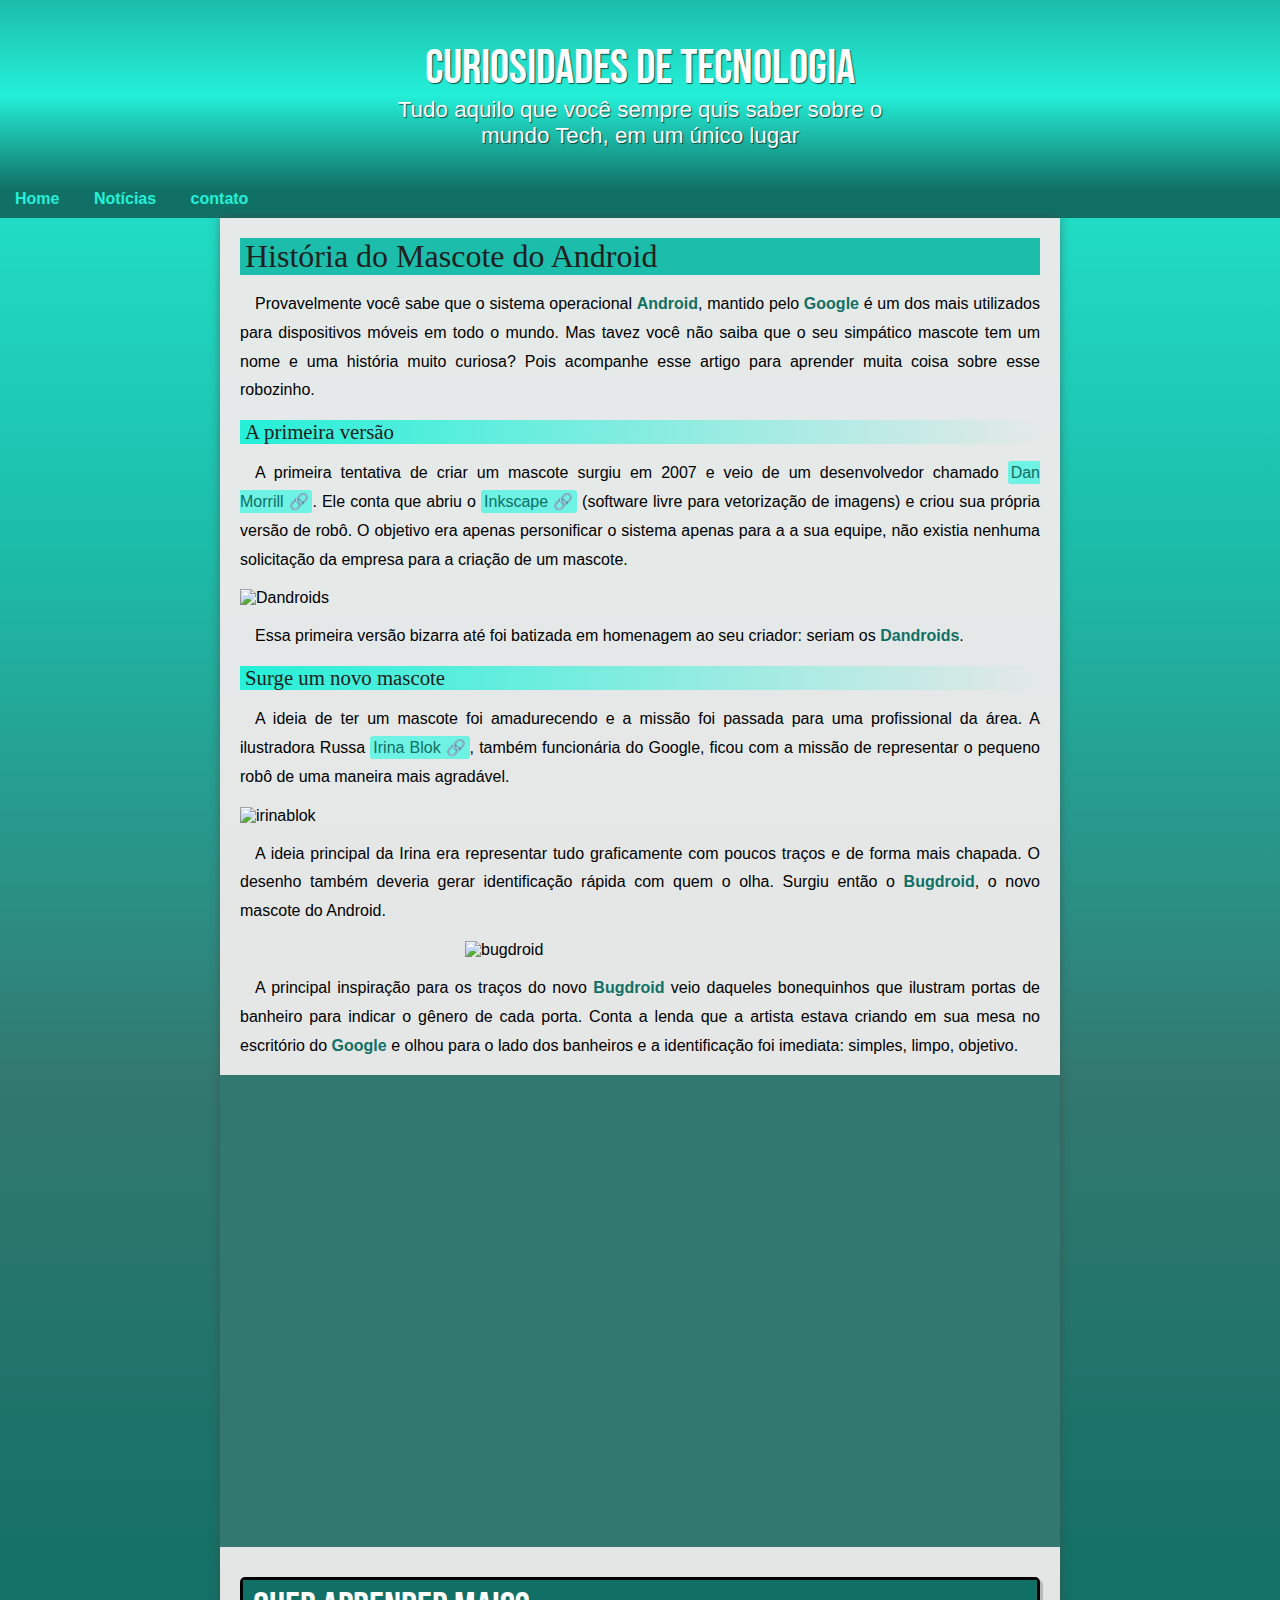
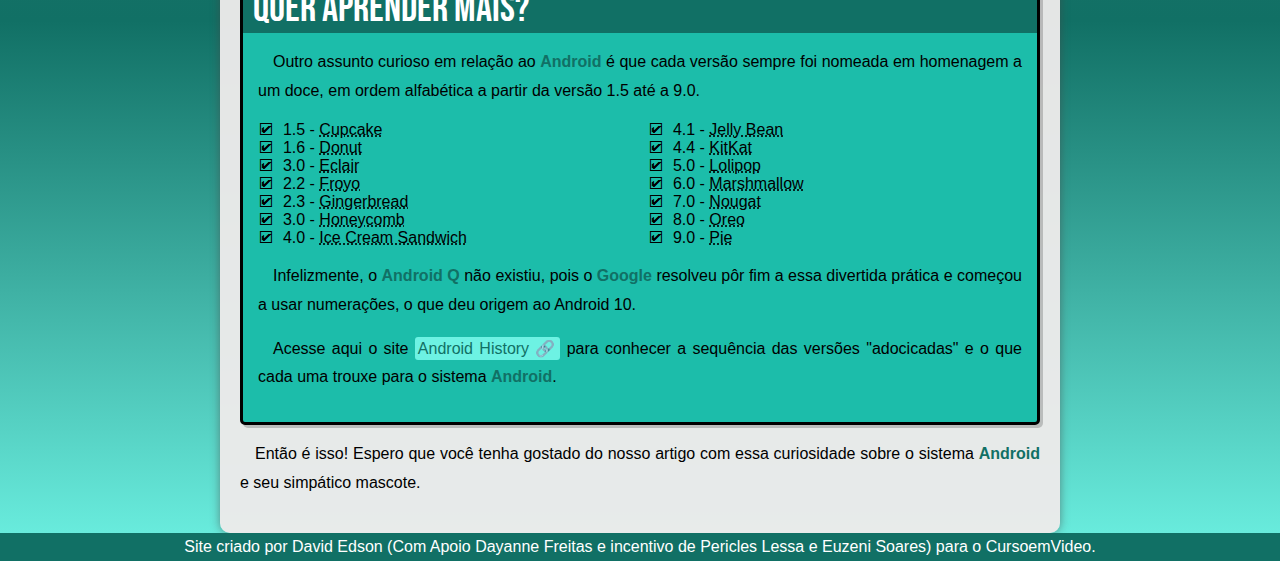
==== index.html @ 4233e87c "ajuste nav" ====
<!DOCTYPE html>
<html lang="pt-br">
<head>
    <meta charset="UTF-8">
    <meta http-equiv="X-UA-Compatible" content="IE=edge">
    <meta name="viewport" content="width=device-width, initial-scale=1.0">
    <title>História do BugDroid</title>
    <link rel="shortcut icon" href="imagens/favicon.ico" type="image/x-icon">
    <link rel="stylesheet" href="style/style.css">
</head>
<body>
    <header>
        <h1>Curiosidades de Tecnologia</h1>
        <p>Tudo aquilo que você sempre quis saber sobre o mundo Tech, em um único lugar</p>
    </header>
    <nav>
        <a href="#">Home</a>
        <a href="#">Notícias</a>
        <a href="#">contato</a>
        </nav>
    <main>
        <article>
            <h1>História do Mascote do Android</h1>
            <p>Provavelmente você sabe que o sistema operacional <strong>Android</strong>, mantido pelo <strong>Google</strong> é um dos mais utilizados para dispositivos móveis em todo o mundo. Mas tavez você não saiba que o seu simpático mascote tem um nome e uma história muito curiosa? Pois acompanhe esse artigo para aprender muita coisa sobre esse robozinho.</p>
            <h2>A primeira versão</h2>
            <p>A primeira tentativa de criar um mascote surgiu em 2007 e veio de um desenvolvedor chamado <a href="https://androidcommunity.com/dan-morrill-shows-us-the-android-mascot-that-almost-was-20130103/" target="_blank" class="externo">Dan Morrill</a>. Ele conta que abriu o <a href="https://inkscape.org/pt-br/" target="_blank" class="externo">Inkscape</a> (software livre para vetorização de imagens) e criou sua própria versão de robô. O objetivo era apenas personificar o sistema apenas para a a sua equipe, não existia nenhuma solicitação da empresa para a criação de um mascote.</p>
            <picture>
                <source media="(max-width: 600px)" srcset="imagens/dan-droids-pq.png">
                <img src="imagens/dan-droids.png" alt="Dandroids"></picture>
        
            <p>Essa primeira versão bizarra até foi batizada em homenagem ao seu criador: seriam os <strong>Dandroids</strong>.</p>
            <h2>Surge um novo mascote</h2>
            <p>A ideia de ter um mascote foi amadurecendo e a missão foi passada para uma profissional da área. A ilustradora Russa <a href="https://www.irinablok.com/android" target="_blank" class="externo">Irina Blok</a>, também funcionária do Google, ficou com a missão de representar o pequeno robô de uma maneira mais agradável.</p>
            <picture>
                <source media="(max-width: 600px)" srcset="imagens/irina-blok-pq.jpg">
                <img src="imagens/irina-blok.jpg" alt="irinablok">
            <picture>
            <p>A ideia principal da Irina era representar tudo graficamente com poucos traços e de forma mais chapada. O desenho também deveria gerar identificação rápida com quem o olha. Surgiu então o <strong>Bugdroid</strong>, o novo mascote do Android.</p>
            <img src="imagens/bugdroid.png" alt="bugdroid" class="pequena">
            <p>A principal inspiração para os traços do novo <strong>Bugdroid</strong> veio daqueles bonequinhos que ilustram portas de banheiro para indicar o gênero de cada porta. Conta a lenda que a artista estava criando em sua mesa no escritório do <strong>Google</strong> e olhou para o lado dos banheiros e a identificação foi imediata: simples, limpo, objetivo.</p>
            <div class="video">
                <iframe width="560" height="315" src="https://www.youtube.com/embed/l2UDgpLz20M" title="YouTube video player" frameborder="0" allow="accelerometer; autoplay; clipboard-write; encrypted-media; gyroscope; picture-in-picture" allowfullscreen></iframe>
            </div>
        
            <aside>
                <h3>Quer aprender mais?</h3>
                <p>Outro assunto curioso em relação ao <strong>Android</strong> é que cada versão sempre foi nomeada em homenagem a um doce, em ordem alfabética a partir da versão 1.5 até a 9.0.</p>
                <ul>
                    <li>1.5 - <abbr title="Bolo de Copo">Cupcake</abbr></li>
                    <li>1.6 - <abbr title="Rosquinha">Donut</abbr></li>
                    <li>3.0 - <abbr title="Bomba">Eclair</abbr></li>
                    <li>2.2 - <abbr title="Iorgute Congelado">Froyo</abbr></li>
                    <li>2.3 - <abbr title="Biscoito Gengibre">Gingerbread</abbr></li>
                    <li>3.0 - <abbr title="Favo de Mel">Honeycomb</abbr></li>
                    <li>4.0 - <abbr title="Sanduíche de Sorvete">Ice Cream Sandwich</abbr></li>
                    <li>4.1 - <abbr title="Jujuba">Jelly Bean</abbr></li>
                    <li>4.4 - <abbr title="KitKat">KitKat</abbr></li>
                    <li>5.0 - <abbr title="Pirulito">Lolipop</abbr></li>
                    <li>6.0 - <abbr title="Marshmallow">Marshmallow</abbr></li>
                    <li>7.0 - <abbr title="Torrone">Nougat</abbr></li>
                    <li>8.0 - <abbr title="Oreo">Oreo</abbr></li>
                    <li>9.0 - <abbr title="Torta">Pie</abbr></li>
                </ul>
                <p>Infelizmente, o <strong>Android Q</strong> não existiu, pois o <strong>Google</strong> resolveu pôr fim a essa divertida prática e começou a usar numerações, o que deu origem ao Android 10.</p>        
                <p>Acesse aqui o site <a href="https://www.android.com/intl/en_uk/history/#/donut" target="_blank" class="externo">Android History</a> para conhecer a sequência das versões "adocicadas" e o que cada uma trouxe para o sistema <strong>Android</strong>.</p>        
            </aside>                      
        </article>
        <p>Então é isso! Espero que você tenha gostado do nosso artigo com essa curiosidade sobre o sistema <strong>Android</strong> e seu simpático mascote.</p>
        </main>
    <footer>
        <p>Site criado por David Edson (Com Apoio Dayanne Freitas e incentivo de Pericles Lessa e Euzeni Soares) para o CursoemVideo.</p>
    </footer>
</body>
</html>
---- style/style.css ----
@charset "UTF-8";

@import url('https://fonts.googleapis.com/css2?family=Bebas+Neue&display=swap');

@font-face {
    font-family: 'Android';
    src: url('../fontes/idroid.otf') format('opentype');
    font-weight: normal;   
}

:root{
    --cor0:#6DF2E3;
    --cor1:#24F0D8;
    --cor2:#1CBDAA;
    --cor3:#327870;
    --cor4:#117065;

    --font-padrao: Arial, Verdana, Helvetica, sans-serif;
    --font-destaque: 'Bebas Neue';
    --font-android: 'Android';
}

* {
    margin: 0px;
    padding: 0px;
}

body {
    background-image: linear-gradient(to bottom, var(--cor1), var(--cor2), var(--cor3), var(--cor4), var(--cor0));
    font-family: var(--font-padrao);
}

a.externo::after {
    content: '\00A0\1F517';
}

header {
    background-image: linear-gradient(to bottom, var(--cor2),var(--cor1), var(--cor4));
    height: 150px;
    padding-top: 40px;
    text-align: center;
}

header > h1 {
    color: white;
    font-family: var(--font-destaque);
    font-size: 3em;
    text-shadow: 1px 1px 1px rgba(0, 0, 0, 0.651);
    font-weight: normal;
}

header > p {
    color: white;
    font-family: var(--font-padrao);
    font-size: 1.4em;
    max-width: 550px;
    margin: auto;
    padding-bottom: 50px;
    text-shadow: 1px 1px 1px rgba(0, 0, 0, 0.651);
}

nav {
    background-color: var(--cor4);
    padding-bottom: 10px;
}

nav > a {
    color: var(--cor1);
    padding: 15px;
    border-radius: 5px;
    text-decoration: none;
    font-weight: bold;
    transition-duration: .5s;
}

nav > a:hover {
    color: var(--cor4);
    background-color: var(--cor2);
    border-radius: 3px;
}

div.video {
    background-color: var(--cor3);
    margin: 0px -20px 30px -20px;
    padding-bottom: 59%;
    position: relative;
}

div.video > iframe {
    position: absolute;
    top: 5%;
    left: 5%;
    width: 90%;
    height: 90%;
}

main {
    min-width: 300px;
    max-width: 800px;
    margin: auto;
    padding: 20px;
    background-color: rgba(236, 234, 234, 0.966);
    box-shadow: 0px 0px 10px rgba(70, 69, 69, 0.568);
    border-bottom-left-radius: 10px;
    border-bottom-right-radius: 10px;
}

main p {
    margin: 15px 0px;
    text-align: justify;
    text-indent: 15px;
    font-size: 1em;
    line-height: 1.8em;
}

main img {
    width: 100%;
}

main img.pequena {
    width: 350px;
    display: block;
    margin: auto;
}

main strong {
    color: var(--cor4);
}

main a {
    text-decoration: none;
    color: var(--cor4);
    background-color: var(--cor0);
    padding: 3px;
    border-radius: 3px;
}

main a:hover {
    text-decoration: underline;
    color: black;
    background-color: rgba(100, 212, 77, 0.877);
}

main h1 {
    color: rgb(32, 32, 32);
    font-family: var(--font-android);
    background-color: var(--cor2);
    padding-left: 5px ;
    font-weight: normal;
}

main h2 {
    font-family: var(--font-android);
    color: rgb(32, 32, 32);
    background-image: linear-gradient(to right, var(--cor1), transparent);
    font-size: 1.3em;
    padding-left: 5px ;
    font-weight: normal;
}

main h3 {
    font-family: var(--font-destaque);
    font-size: 2.5em;
    background-color: var(--cor4);
    padding: 5px 0px 0px 10px;
    margin: -15px -15px 0px -15px;
    font-weight: normal;
    color: white;
}

aside{
    background-color: var(--cor2);
    padding: 15px;
    border-radius: 5px;
    border: 3px solid black;
    box-shadow: 3px 3px rgba(0, 0, 0, 0.192);
}

aside > ul {
    list-style-position: inside;
    columns: 2;
    list-style-type: '\1F5F9\00A0\00A0';
}

footer {
    background-color: var(--cor4);
    color: white;
    text-align: center;
    padding: 5px;
}
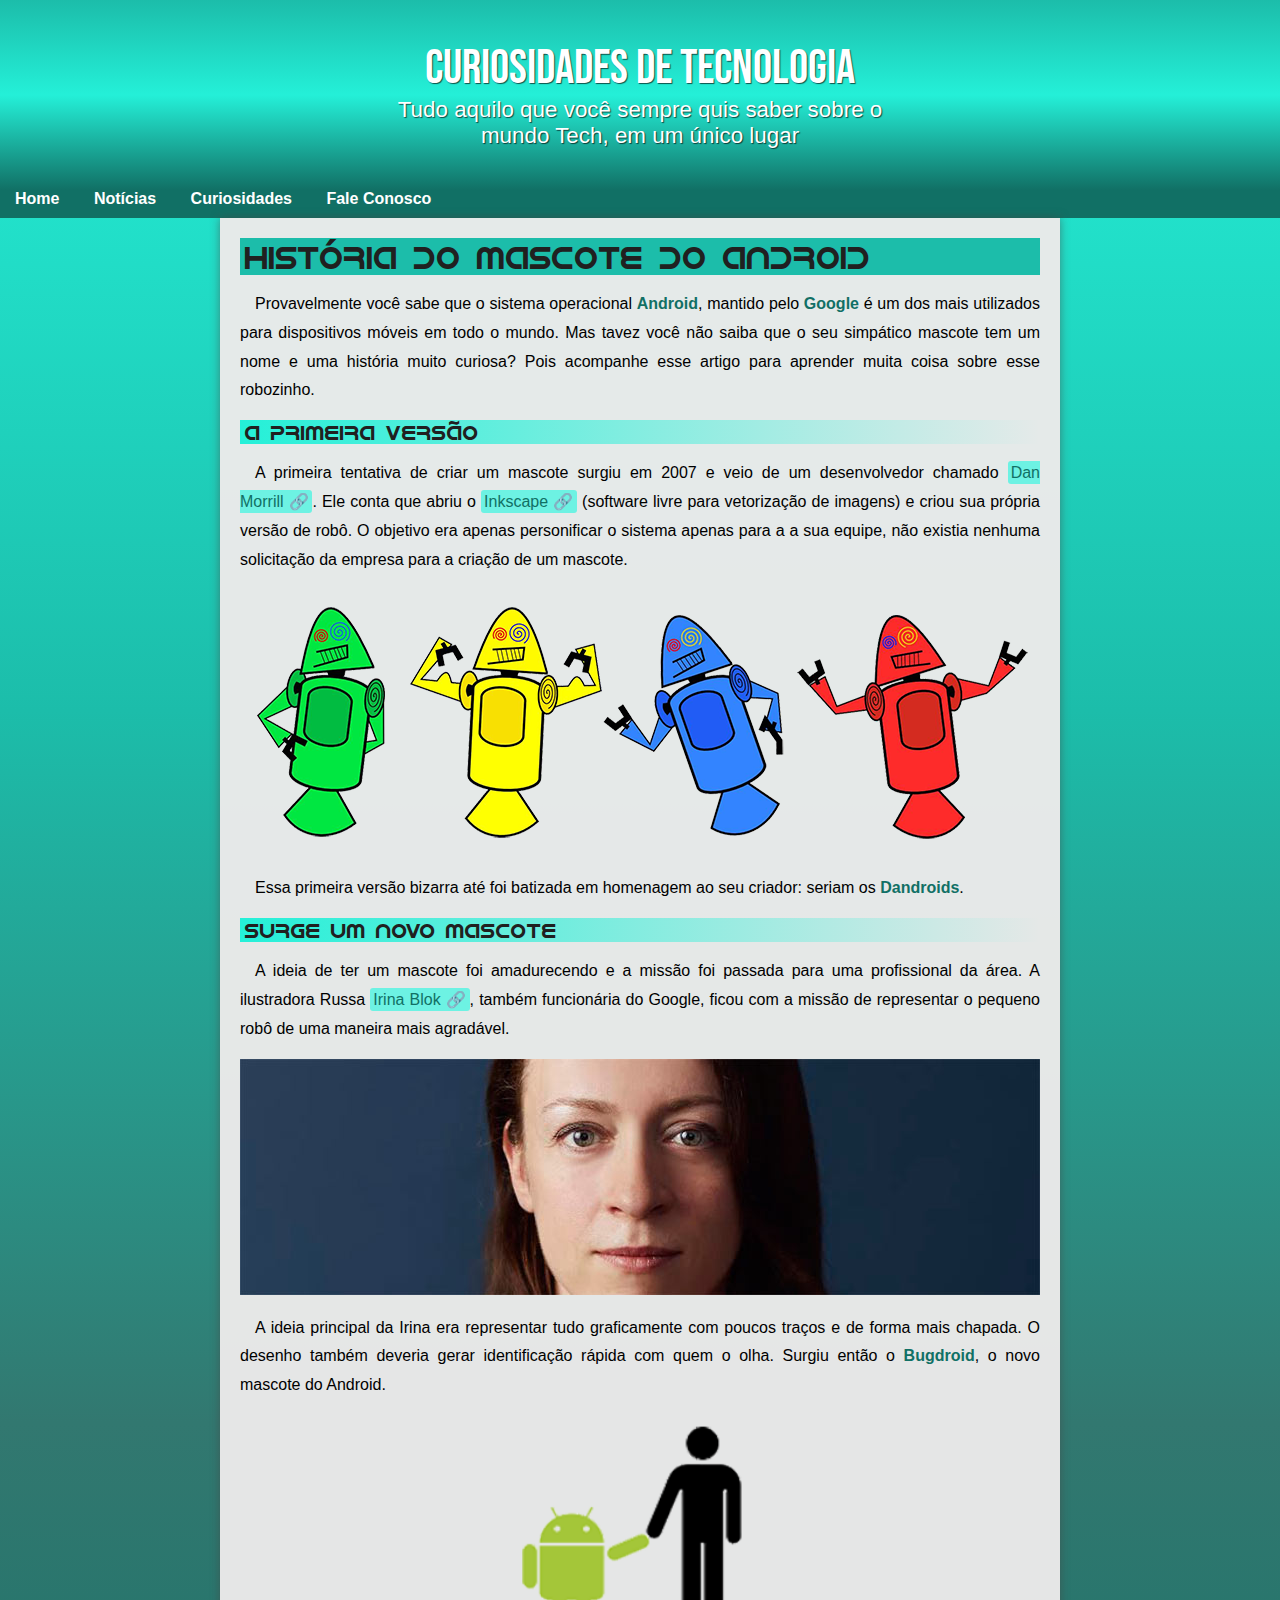
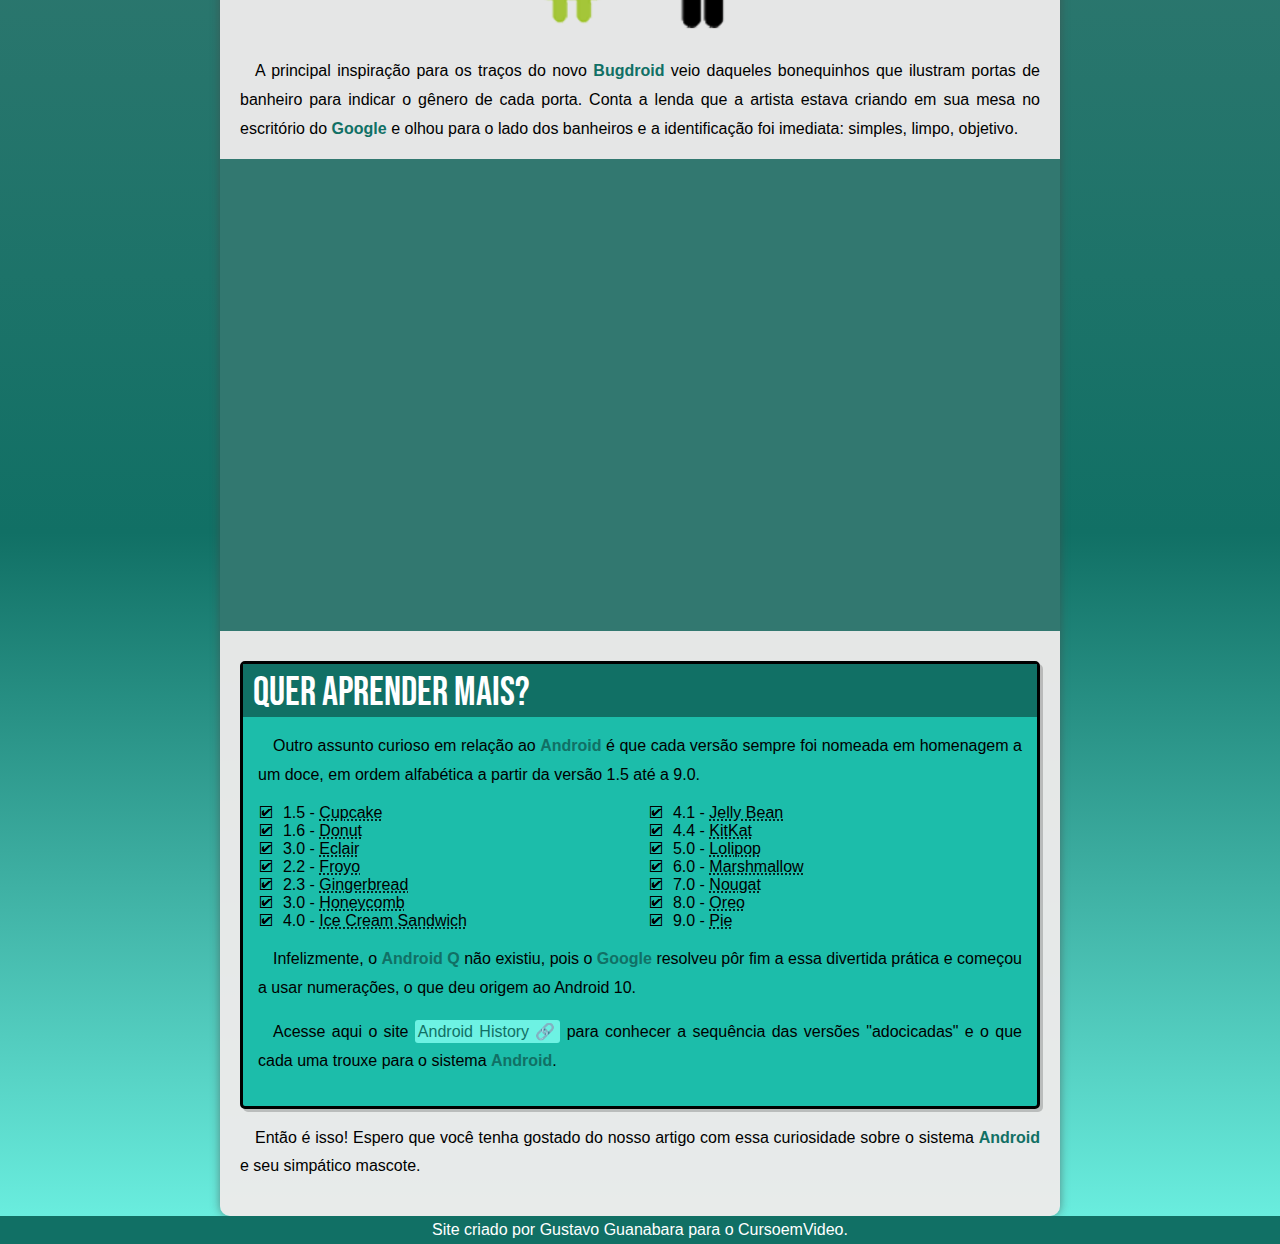
==== commit 863c52e3: "teste" ====
--- a/index.html
+++ b/index.html
@@ -16,8 +16,9 @@
     <nav>
         <a href="#">Home</a>
         <a href="#">Notícias</a>
-        <a href="#">contato</a>
-        </nav>
+        <a href="#">Curiosidades</a>
+        <a href="#">Fale Conosco</a>
+    </nav>
     <main>
         <article>
             <h1>História do Mascote do Android</h1>
@@ -68,7 +69,7 @@
         <p>Então é isso! Espero que você tenha gostado do nosso artigo com essa curiosidade sobre o sistema <strong>Android</strong> e seu simpático mascote.</p>
         </main>
     <footer>
-        <p>Site criado por David Edson (Com Apoio Dayanne Freitas e incentivo de Pericles Lessa e Euzeni Soares) para o CursoemVideo.</p>
+        <p>Site criado por Gustavo Guanabara para o CursoemVideo.</p>
     </footer>
 </body>
 </html>--- a/style/style.css
+++ b/style/style.css
@@ -55,7 +55,6 @@
     font-size: 1.4em;
     max-width: 550px;
     margin: auto;
-    padding-bottom: 50px;
     text-shadow: 1px 1px 1px rgba(0, 0, 0, 0.651);
 }
 
@@ -65,7 +64,7 @@
 }
 
 nav > a {
-    color: var(--cor1);
+    color: white;
     padding: 15px;
     border-radius: 5px;
     text-decoration: none;
